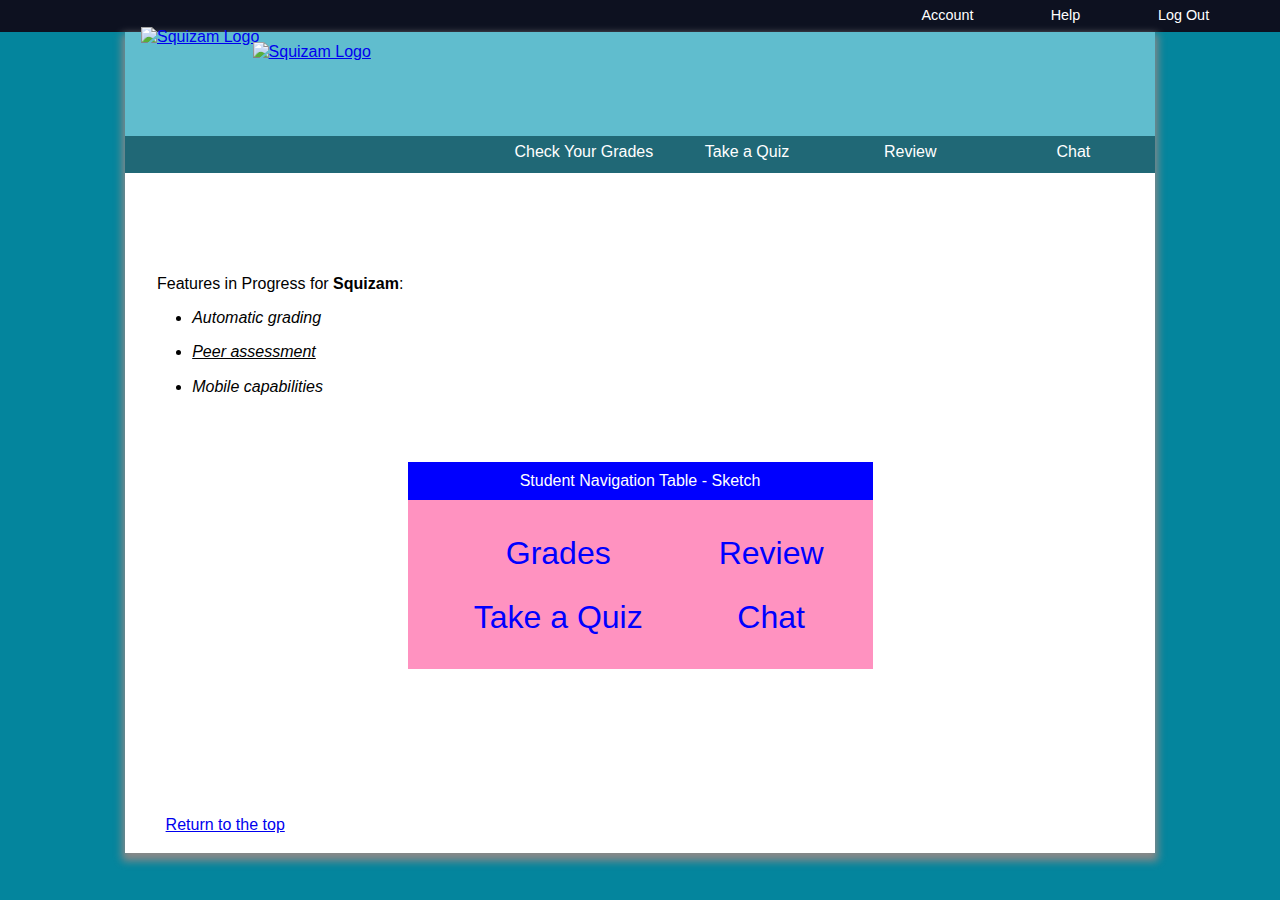
==== html/featuresInProgress.html @ 00ad3844 "Added temporary link from the index page containing features required for the class assignment.  Add" ====
<!DOCTYPE html PUBLIC "-//W3C//DTD HTML 4.01 Transitional//EN" "http://www.w3.org/TR/html4/loose.dtd">
<html>
<head>
<meta http-equiv="Content-Type" content="text/html; charset=ISO-8859-1">
	<meta name="keywords" content="quiz, quizzes, education, test, testing">
	<meta name="description" content="A quiz website">
<title>Squizam Features in Progress</title>
<link rel="stylesheet" type="text/css" href="../css/style.css" />
</head>
<body>
	<div class = "bodyContainer">
	<div class="topBar">
    
    </div>

     <div class="small-nav-menu">
		<ul>
        	<li><a href="#">Log Out</a></li>
            <li><a href="#">Help</a></li>
            <!--About Squizam (with testimonials!); FAQ; contact rep; tutorial for newbs-->
            <li><a href="#">Account</a></li>  
		</ul>
	</div>  
    <!-- 
    	This LANDING PAGE for students is under construction
        
        Image grid with navigation to various components 
        
        1. Take a Quiz - quiz sheet with a pencil
        2. Review - ?
        3. Chat - students in a circle holding their papers
        4. Grades - quiz sheet with tick mark and crosses in red  
    
    -->
    <div class="mainBody">
		<div class="mainBar">
        <a href="teacherHome.html"><img src="../img/squizamLogo.png" class="squizamLogo" width="150px" alt="Squizam Logo" /></a>
        <a href="teacherHome.html"><img src="../img/squizamName.png" class="squizamName" width="300px" alt="Squizam Logo" /></a>           
        </div>  
        
        <div class="waveBarTop">
            <div class="nav-menu">
                <ul>
                    <li><a href="#">Chat</a></li>
                    <li><a href="#">Review</a></li>
                    <li><a href="#">Take a Quiz</a></li>
                    <li><a href="#">Check Your Grades</a></li>
                </ul>
        	</div>
        </div>  	
    	<div class="waveBar"></div>

		<ul class="bulletList"> Features in Progress for <strong>Squizam</strong>:
			<li>Automatic grading
			<li ><a href="http://en.wikipedia.org/wiki/Peer_assessment">Peer assessment</a>
			<li>Mobile capabilities
		</ul>

	
		<div class="content">
			<table class="studentTable">
				<tr>
					<caption>Student Navigation Table - Sketch</caption>
				</tr>
				<tr>
					<td>Grades</td>	
					<td>Review</td>
				</tr>
				<tr>
					<td>Take a Quiz</td>
					<td>Chat</td>
				</tr>
			</table>
		</div>
		

	<br><br><br><br><br>
	<a href="#top" class="internalLink">Return to the top</a>
	<br><br>
</body>
</html>
---- css/style.css ----
@CHARSET "ISO-8859-1";

/*Structural*/

html, body {
	margin:0;
	padding:0;
	height:100%;
	width:100%; 
}

body{
	color: black; 
	background: #04859D; 
	background-image:url('../img/indexBackground.png');
	font-family: Trebuchet, Verdana, sans-serif; 
	line-height: 1.2em; 
	overflow-x: hidden; 
	padding: 0em 0em; 
	margin: 0em 0em; 
	height: 100%;
	width: 100%;  
}

.bodyContainer{
	min-height:100%;
	width: 100%; 
	position:relative; 
}

td{
	border: none; 
	padding: 10px; 
	
}

table{
	
}

/*INDEX PAGE*/
#index{
	text-align: center; 
	overflow: hidden; 
	background-image:url('../img/indexBackground.png');
	background-repeat:repeat;
	padding: 1.5em 2em;
}

#squizamIndexPic{
	clear: right; 
}


.indexIcon{
	margin: 0px 50px; 
}

/*Nav Bar -- credit to http://www.webcredible.co.uk/user-friendly-resources/css/css-navigation-menu.shtml*/

.nav-menu ul
{
	list-style: none;
	padding: 0;
	margin: 0;
}

.nav-menu li
{
	float: right;
	margin: 0 0.1em;
}

.nav-menu li a
{
	/*background: url(background.gif) #5FBCCE bottom left repeat-x;*/
	height: 2em;
	line-height: 2em;
	float: right;
	width: 10em;
	display: block;
	color: #FFFFFF;
	text-decoration: none;
	text-align: center;
}

.nav-menu li a:hover, a:active
{
	color: #FF92C0;
}


/* Hide from IE5-Mac \*/
.nav-menu li a
{
	float: none
}
/* End hide */

.nav-menu
{
	width:50em
	position: relative; 
	right: 0px; 
} 

/* Top Right small nav menu */

.small-nav-menu{
	font-size: 0.9em; 
	float: right;
	margin: -1.4em; 
	position: absolute; 
	top: 1.5em; 
	right: 4em; 
}

.small-nav-menu ul
{
	list-style: none;
	padding: 0;
	margin: 0;
}

.small-nav-menu li
{
	float: right;
	margin: 0 0.1em;
}

.small-nav-menu li a
{
	background: none;
	height: 2em;
	line-height: 2em;
	float: left;
	width: 8em;
	display: block;
	color: #FFFFFF;
	text-decoration: none;
	text-align: center;
}

.small-nav-menu li a:hover, a:active
{
	color: #FF92C0; 
}

/* Hide from IE5-Mac \*/
.small-nav-menu li a
{
	float: none
}
/* End hide */

.small-nav-menu
{
	width:40em
} 

/*Layout*/

.topBar{
	background-image:url('../img/barGradientBackground.png');
	background-color: #0D1120; 
	height: 2em; 
	width: 100%; 
}

.bottomBarIndex{
	background-image:url('../img/barGradientBackground.png');
	background-color: #0D1120; 
	height: 1.5em; 
	width: 100%; 
	position: absolute; 
	bottom: 0em; 
}

.bottomBar{
	background-color: #0D1120; 
	height: 5em; 
	width: 100%; 
	position: absolute; 
	bottom: 0px; 
	z-index: 9; 
}

.bottomBarWhite{
	width: 1030px; 
	background-color: #FFFFFF; 
	position: relative; 
	height: 1.5em; 
	margin: auto; 	
	
	-webkit-border-bottom-right-radius: 10px;
	-khtml-border-radius-bottomright: 10px;	
	-moz-border-radius-bottomright: 10px;
	border-bottom-right-radius: 10px;
	
	-webkit-border-bottom-left-radius: 10px;
	-khtml-border-radius-bottomleft: 10px;	
	-moz-border-radius-bottomleft: 10px;
	border-bottom-left-radius: 10px;
}

.mainBar{	
	background-color: #60BDCE; 
	height: 6.5em; 
	width: 100%; 
	position: relative; 
	margin: 0; 
	
}

.waveBar{
	background-image:url('../img/wave.png');
	height: 1.7em; 
	width: 100%; 
	margin-top: -1px; 
}

.waveBarTop{
	background-color: #206876; 
	height: 2.3em; 
	width: 100%; 
}

.mainBody{
	background-color: #FFFFFF; 
	width: 1030px; 	
	margin: auto; 
	padding: 0px; 
	
	-moz-box-shadow: 0 5px 8px 3px #888;
	-webkit-box-shadow: 0 8px 3px 5px#888;
	box-shadow: 0 5px 8px 3px #888;
}

.content{
	padding: 50px; 
}

.squizamLogo{
	position: relative; 
	vertical-align: top;
	margin-top: -0.3em;  
	margin-left: 1em; 
}

.squizamName{
	position: relative;
	vertical-align: top; 
	margin-top: 0.6em;
	margin-left: -0.7em;  
	
}

.navTable{
	margin: auto; 
	margin-top: -20px; 
}

/*Temporary Feature in Progress page*/
.bulletList li{
	margin-top: 15px;
	margin-left: 2.2em;
	text-decoration: none;
	color: black;
	font-style: italic;
}

.bulletList li a{
	/*text-decoration: none;*/
	color: black;
}

.bulletList li a:hover a:active{
	color: #FF92C0;
}

.internalLink{
	margin-left:20px;
	padding: 2%;
	margin-bottom: 10px; 
}

.studentTable{
	width:50%;
	margin: auto; 
	background-color: #FF92C0;
	color: blue;
	padding: 2%;
	text-align: center;
	column-width: 100px;
}

.studentTable caption{
	padding:2%;
	color:white;
	background-color: blue; 
}

.studentTable td{
	padding:5%;
	font-size: 2em;
	font-family: marker felt, verdana, sans-serif;
}

.image{
	margin-left:2.2em;
}

.imageCaption{
	font-family: marker felt,verdana, sans-serif;
	text-align: center;
}

.quizText{

	font-family:calibri, Helvetica, sans-serif;
}

/*About Squizam Page*/

.missionStatement{
	padding: 5%;
}

.missionStatement a{
	text-decoration: none;
}

.email{
	color:black;
	text-decoration: none;
}

.email{
	color:#206876;
	text-decoration: none;
}

/*General Classes*/

.highlight{
	color: #249090;	
}

.italic{
	font-style: italic; 
}

.roman{
	list-style-type: upper-roman; 
}

.bulletList{
	margin-top: 75px;
	list-style-type: disc;
	padding-left: 2em;
	background-color: white;
}
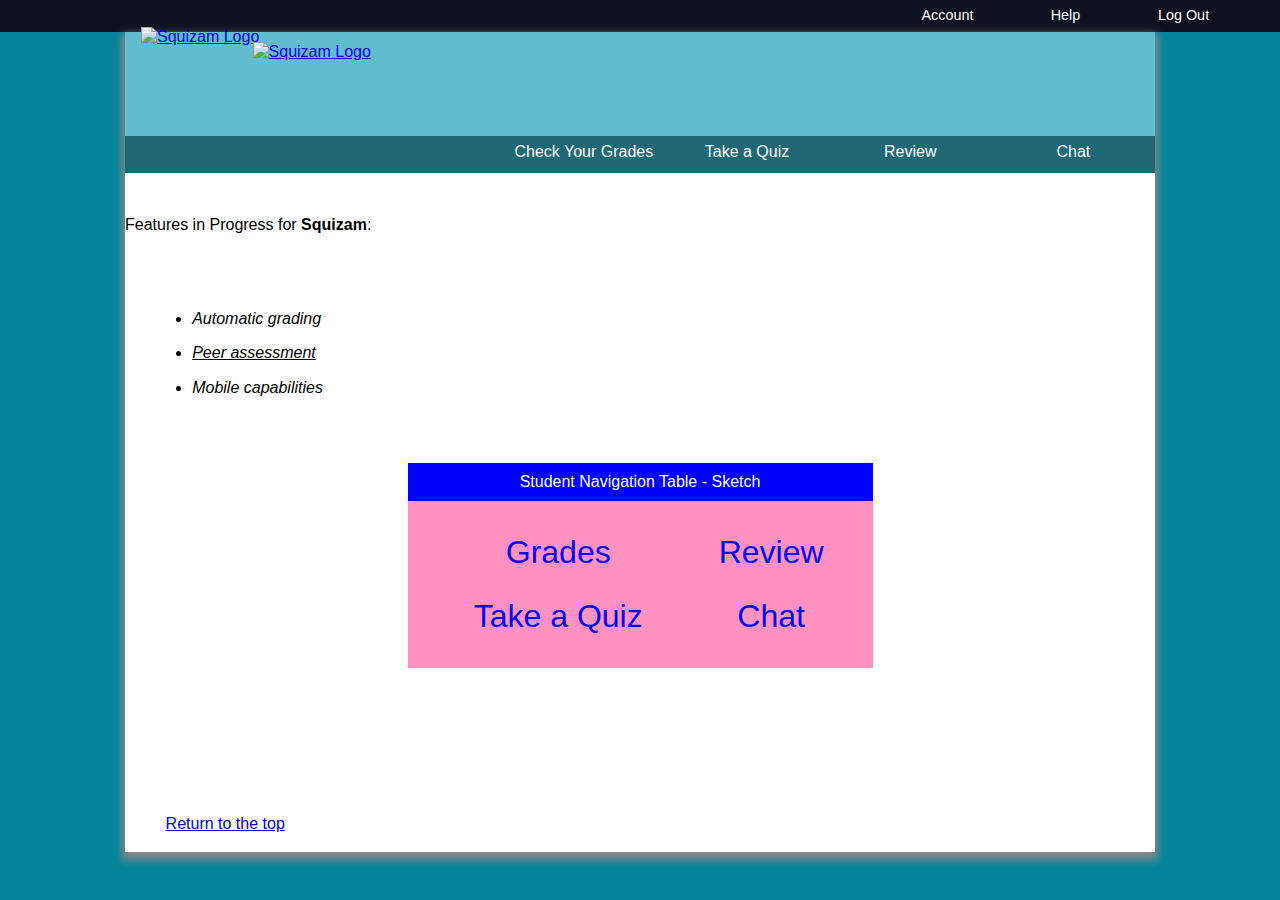
==== commit 74cbe082: "Minor edits. Changed homepage file name." ====
--- a/html/featuresInProgress.html
+++ b/html/featuresInProgress.html
@@ -5,7 +5,7 @@
 	<meta name="keywords" content="quiz, quizzes, education, test, testing">
 	<meta name="description" content="A quiz website">
 <title>Squizam Features in Progress</title>
-<link rel="stylesheet" type="text/css" href="../css/style.css" />
+<link rel="stylesheet" type="text/css" href="../css/style.css">
 </head>
 <body>
 	<div class = "bodyContainer">
@@ -34,8 +34,8 @@
     -->
     <div class="mainBody">
 		<div class="mainBar">
-        <a href="teacherHome.html"><img src="../img/squizamLogo.png" class="squizamLogo" width="150px" alt="Squizam Logo" /></a>
-        <a href="teacherHome.html"><img src="../img/squizamName.png" class="squizamName" width="300px" alt="Squizam Logo" /></a>           
+        <a href="teacherHome.html"><img src="../img/squizamLogo.png" class="squizamLogo" width="150px" alt="Squizam Logo"></a>
+        <a href="teacherHome.html"><img src="../img/squizamName.png" class="squizamName" width="300px" alt="Squizam Logo"></a>           
         </div>  
         
         <div class="waveBarTop">
@@ -49,8 +49,8 @@
         	</div>
         </div>  	
     	<div class="waveBar"></div>
-
-		<ul class="bulletList"> Features in Progress for <strong>Squizam</strong>:
+		<p>Features in Progress for <strong>Squizam</strong>:</p>
+		<ul class="bulletList"> 
 			<li>Automatic grading
 			<li ><a href="http://en.wikipedia.org/wiki/Peer_assessment">Peer assessment</a>
 			<li>Mobile capabilities
@@ -59,9 +59,7 @@
 	
 		<div class="content">
 			<table class="studentTable">
-				<tr>
-					<caption>Student Navigation Table - Sketch</caption>
-				</tr>
+				<caption> Student Navigation Table - Sketch </caption>
 				<tr>
 					<td>Grades</td>	
 					<td>Review</td>
@@ -77,6 +75,9 @@
 	<br><br><br><br><br>
 	<a href="#top" class="internalLink">Return to the top</a>
 	<br><br>
+
+	</div>
+	</div>
 </body>
 </html>
 
--- a/css/style.css
+++ b/css/style.css
@@ -260,7 +260,7 @@
 	margin-top: -20px; 
 }
 
-/*Temporary Feature in Progress page*/
+/*Temporary Features in Progress page*/
 .bulletList li{
 	margin-top: 15px;
 	margin-left: 2.2em;
@@ -306,20 +306,6 @@
 	font-family: marker felt, verdana, sans-serif;
 }
 
-.image{
-	margin-left:2.2em;
-}
-
-.imageCaption{
-	font-family: marker felt,verdana, sans-serif;
-	text-align: center;
-}
-
-.quizText{
-
-	font-family:calibri, Helvetica, sans-serif;
-}
-
 /*About Squizam Page*/
 
 .missionStatement{
